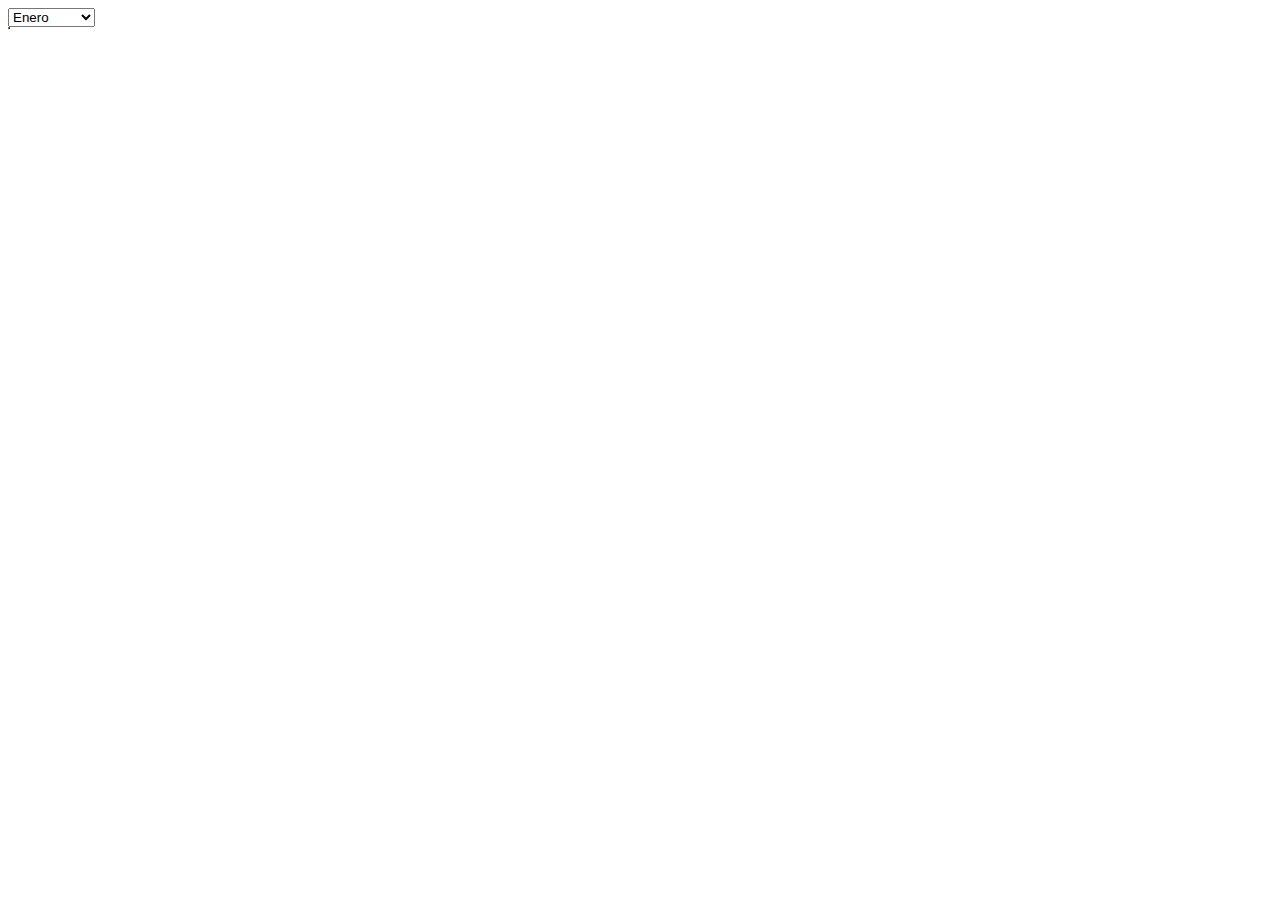
==== calendario.html @ 98f0fbb2 "html de calendario" ====
<!DOCTYPE html>
<html lang="en">
<head>
    <meta charset="UTF-8">
    <meta name="viewport" content="width=device-width, initial-scale=1.0">
    <title>Document</title>
</head>
<body>
    <form action="">
        <select name="select" id="select">
            <option value="January">Enero</option>
            <option value="February">Febrero</option>
            <option value="March">Marzo</option>
            <option value="April">Abril</option>
            <option value="May">Mayo</option>
            <option value="June">Junio</option>
            <option value="July">Julio</option>
            <option value="August">Agosto</option>
            <option value="September">Setiembre</option>
            <option value="October">Octubre</option>
            <option value="November">Noviembre</option>
            <option value="December">Dicienbre</option>
            
        </select>
        </form>    
<table id="table" border="1">
<!--  es donde se va acrear los dias-->
</table>

<script src="jquery.min.js"></script>
<script src="calendario.js"></script>
</body>
</html>
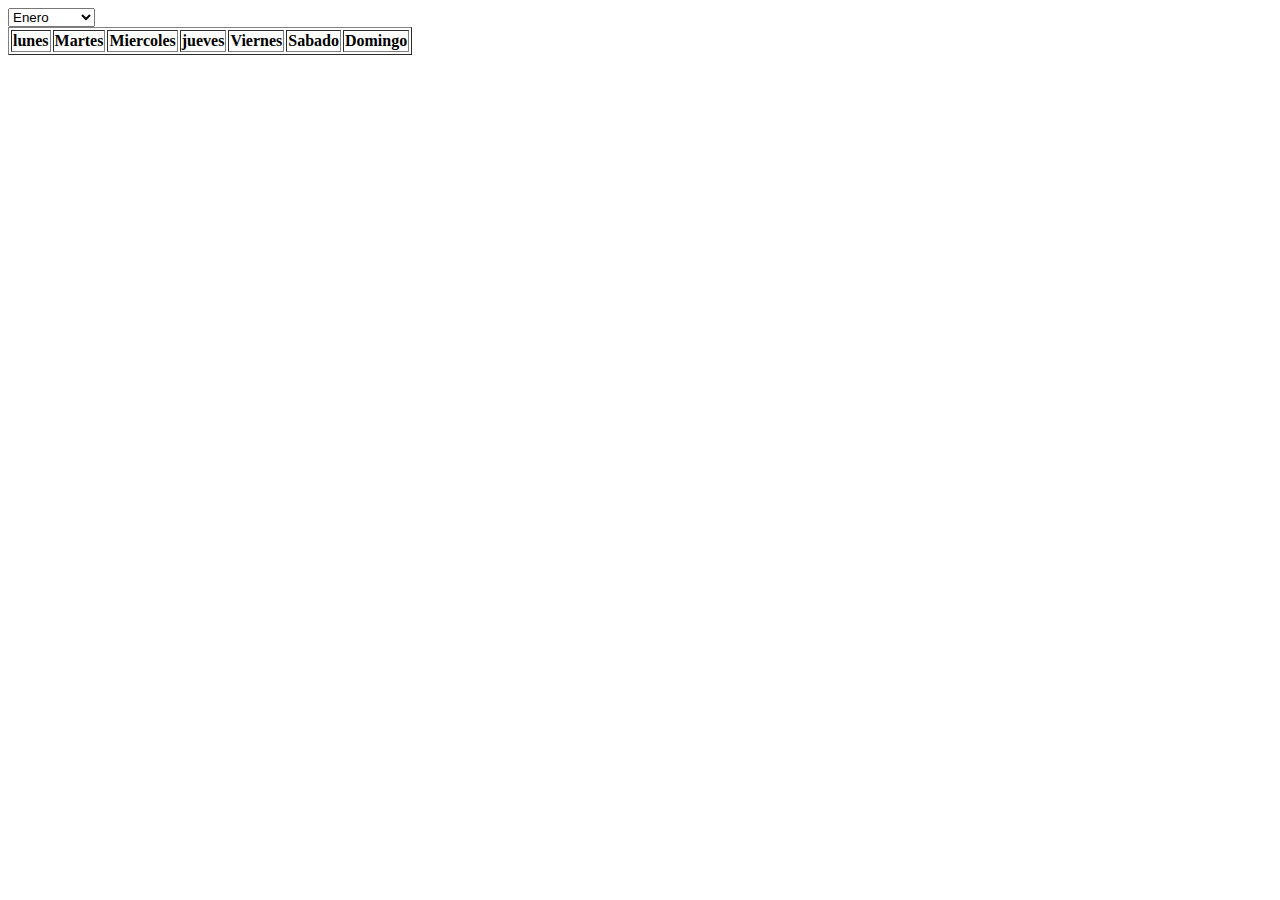
==== commit 6ce65c72: "bootstrap en el index" ====
--- a/calendario.html
+++ b/calendario.html
@@ -27,7 +27,7 @@
 <!--  es donde se va acrear los dias-->
 </table>
 
-<script src="jquery.min.js"></script>
-<script src="calendario.js"></script>
+<script src="jquery/jquery.min.js"></script>
+<script src="jquery/calendario.js"></script>
 </body>
 </html>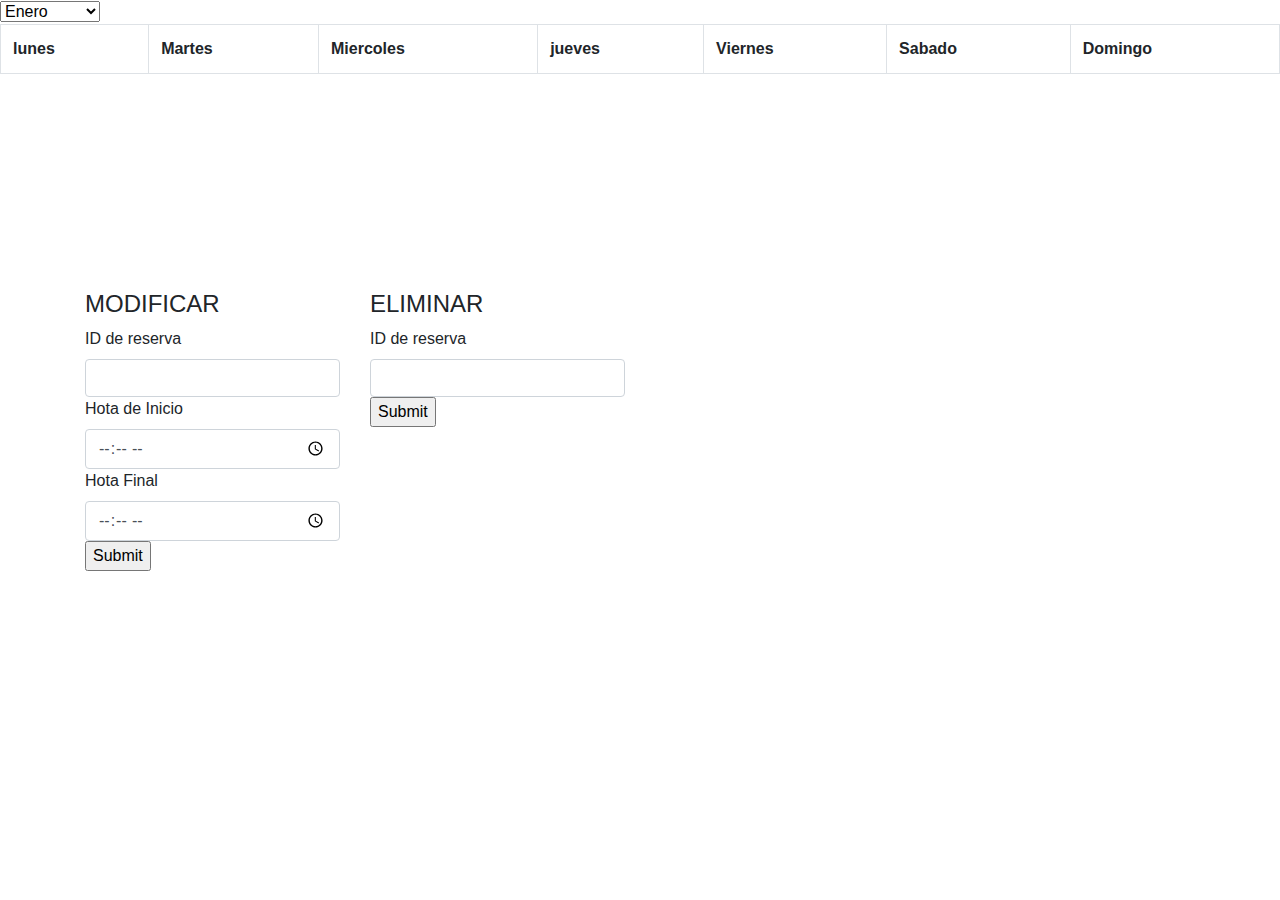
==== commit f52cd5cf: "html para calenadrio, index,cliente, reserva, usuario" ====
--- a/calendario.html
+++ b/calendario.html
@@ -3,7 +3,14 @@
 <head>
     <meta charset="UTF-8">
     <meta name="viewport" content="width=device-width, initial-scale=1.0">
+    <link rel="stylesheet" href="css/bootstrap.min.css">
     <title>Document</title>
+    <style>
+        .scroll{
+            height: 200px;
+            overflow: scroll;
+        }
+    </style>
 </head>
 <body>
     <form action="">
@@ -20,14 +27,46 @@
             <option value="October">Octubre</option>
             <option value="November">Noviembre</option>
             <option value="December">Dicienbre</option>
-            
         </select>
         </form>    
-<table id="table" border="1">
-<!--  es donde se va acrear los dias-->
-</table>
+    <table id="table" border="1" class="table table-striped table-bordered">
+    <!--  es donde se va acrear los dias-->
+    </table>
+    <div class="scroll">
+        <table id="mostrar_r"  border="1" class="table table-striped table-bordered">
+            
+        </table>
+    </div>
 
-<script src="jquery/jquery.min.js"></script>
-<script src="jquery/calendario.js"></script>
+    <div class="container">
+        <div class="row">
+            <div class="col-3">
+                <h4>MODIFICAR</h4>
+                <form action="" id="modificar_r">
+                    <label for="">ID de reserva</label>
+                        <input type="text" name="reserva"  class="form-control">
+                    <label for="">Hota de Inicio</label>
+                        <input type="time" name="horainicial" class="form-control">
+                    <label for="">Hota Final</label>
+                        <input type="time" name="horafinal" class="form-control">
+                        <input type="" hidden name="opcion" value="6">
+                        <input type="submit">
+                    
+                </form>
+            </div>
+            <div class="col-3">
+                <h4>ELIMINAR</h4>
+                <form action="" id="eliminar_r">
+                    <label for="">ID de reserva</label><input type="text" name="idreserva" class="form-control">
+                    <input type="text" name="opcion" value="7" hidden>
+                    <input type="submit">
+                </form>
+            </div>
+        </div> 
+    </div>
+
+<script src="jquery/jquery.min.js"></script> 
+<script src="jquery/calendario.js"></script> 
+
 </body>
 </html>